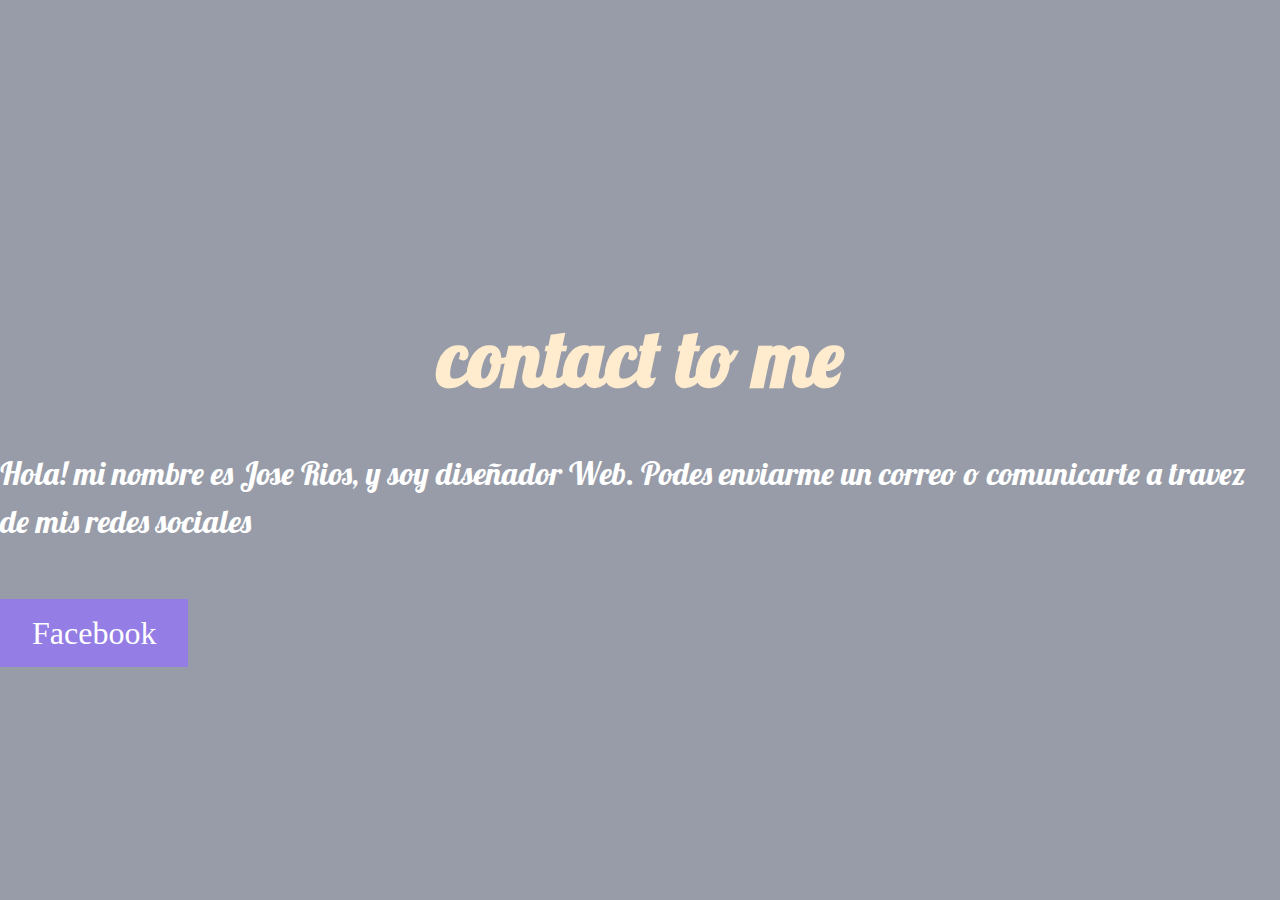
==== new beggining.html @ 57b9854e "1st commit" ====
<!DOCTYPE html>
<html lang="en">
<head>
    <meta charset="UTF-8">
    <meta name="viewport" content="width=device-width, initial-scale=1.0">
    <title>Wusht</title>
    <link rel="stylesheet" href="css/main.css">
    <link href="https://fonts.googleapis.com/css2?family=Lobster&display=swap" rel="stylesheet">

</head>
<body>

</div>

<header class="header content">
    <div class="header-video">
<video src="video/mar.mp4" muted autoplay loop></video></div>
<div class="header-overlay"></div>
<div class="header-content">
    <h1>contact to me</h1>
    <p>Hola! mi nombre es Jose Rios, y soy diseñador Web.
        Podes enviarme un correo o comunicarte a
        travez de mis redes sociales</p>
    <a href="https://www.facebook.com/ian.crimson.92" target="_blank"
    class="btn">Facebook</a>
</div>
</header>
</body>
</html>
---- css/main.css ----
* {box-sizing: border-box;
}
body {
margin: 0;
font-size: 1rem;
line-height: 1.5;
color: #333;
overflow-x: hidden;
}

.header {
height: 100vh;
display: flex;
align-items: center;
color: #fff;
}

.conten {
    max-width: 49rem;
    padding-left: 1rem;
    padding-right: 1rem;
    margin: auto;
    text-align: center;
}

.header-video {
    position: absolute;
    top: 0;
    left: 0;
    width: 100%;
    height: 100vh;
    overflow: hidden;
}
.header-video video {
min-width: 100%;
min-height: 100%;
}

.header-overlay {
    height: 100vh;
    width: 100vw;
    position: absolute;
    top:0;
    left:0;
    background: #303952;
z-index: 1;
opacity: .5;
}
.header-content {
    z-index: 2;
}
.header-content h1 {
    text-align: center;
    color: blanchedalmond;
    font-size: 80px;
    margin-bottom: 0;
    font-family: 'Lobster', cursive;
}

.header-content p{
    text-align: left;
    font-size: 2rem;
    display: block;
    padding-bottom: 2rem;
    font-family: 'Lobster', cursive;
}

.btn {
    background: #947de4;
    color:#fff;
    font-size: 2rem;
    padding: 1rem 2rem;
    text-decoration: none;
}
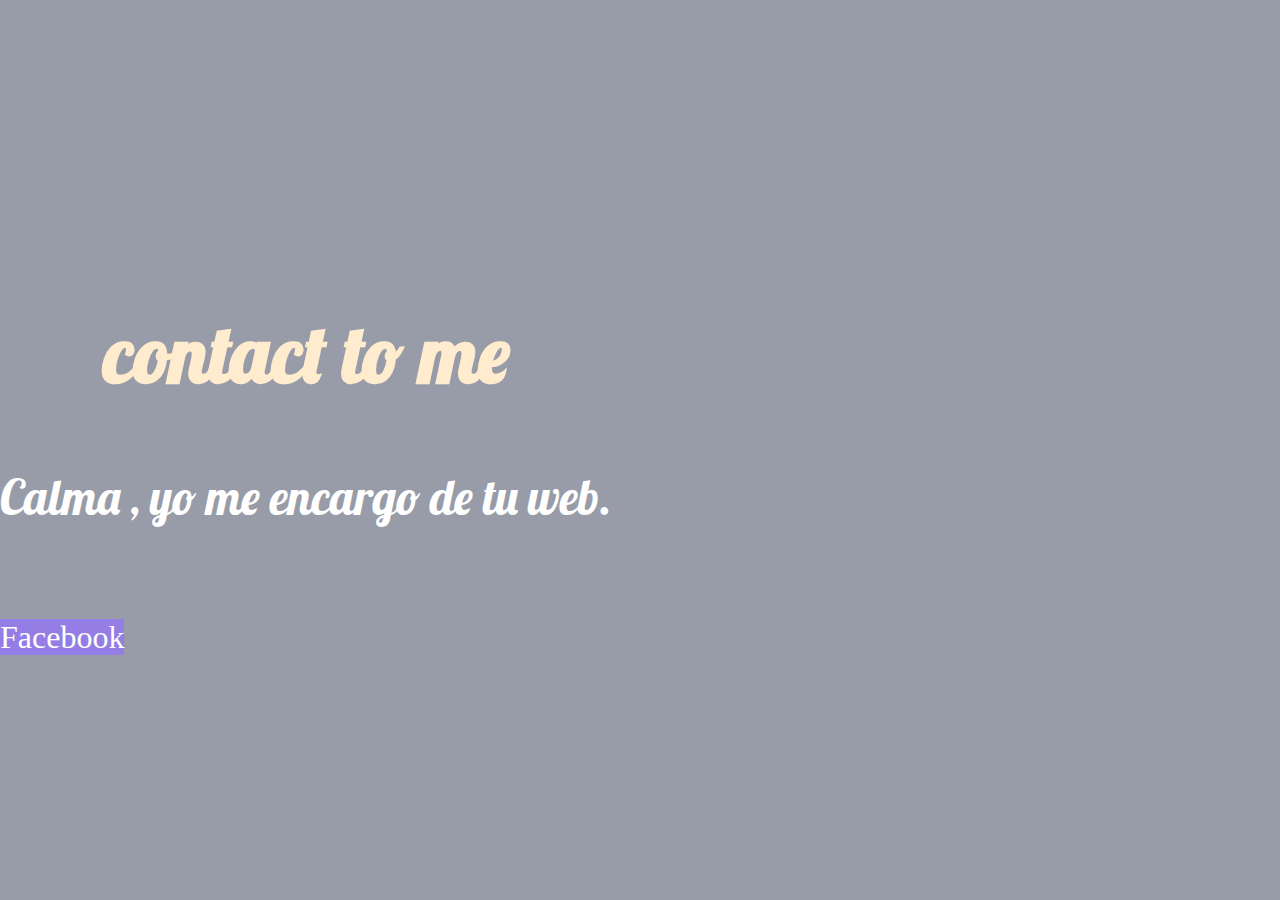
==== commit 7d8bff6d: "first commit" ====
--- a/new beggining.html
+++ b/new beggining.html
@@ -1,5 +1,6 @@
 <!DOCTYPE html>
 <html lang="en">
+
 <head>
     <meta charset="UTF-8">
     <meta name="viewport" content="width=device-width, initial-scale=1.0">
@@ -8,22 +9,21 @@
     <link href="https://fonts.googleapis.com/css2?family=Lobster&display=swap" rel="stylesheet">
 
 </head>
+
 <body>
 
-</div>
+    </div>
 
-<header class="header content">
-    <div class="header-video">
-<video src="video/mar.mp4" muted autoplay loop></video></div>
-<div class="header-overlay"></div>
-<div class="header-content">
-    <h1>contact to me</h1>
-    <p>Hola! mi nombre es Jose Rios, y soy diseñador Web.
-        Podes enviarme un correo o comunicarte a
-        travez de mis redes sociales</p>
-    <a href="https://www.facebook.com/ian.crimson.92" target="_blank"
-    class="btn">Facebook</a>
-</div>
-</header>
+    <header class="header content">
+        <div class="header-video">
+            <video src="video/mar.mp4" muted autoplay loop></video></div>
+        <div class="header-overlay"></div>
+        <div class="header-content">
+            <h1>contact to me</h1>
+            <p>Calma , yo me encargo de tu web.</p>
+            <a href="https://www.facebook.com/ian.crimson.92" target="_blank" class="btn">Facebook</a>
+        </div>
+    </header>
 </body>
+
 </html>--- a/css/main.css
+++ b/css/main.css
@@ -1,18 +1,20 @@
-* {box-sizing: border-box;
+* {
+    box-sizing: border-box;
 }
+
 body {
-margin: 0;
-font-size: 1rem;
-line-height: 1.5;
-color: #333;
-overflow-x: hidden;
+    margin: 0;
+    font-size: 1rem;
+    line-height: 1.5;
+    color: #333;
+    overflow-x: hidden;
 }
 
 .header {
-height: 100vh;
-display: flex;
-align-items: center;
-color: #fff;
+    height: 100vh;
+    display: flex;
+    align-items: center;
+    color: #fff;
 }
 
 .conten {
@@ -31,24 +33,27 @@
     height: 100vh;
     overflow: hidden;
 }
+
 .header-video video {
-min-width: 100%;
-min-height: 100%;
+    min-width: 100%;
+    min-height: 100%;
 }
 
 .header-overlay {
     height: 100vh;
     width: 100vw;
     position: absolute;
-    top:0;
-    left:0;
+    top: 0;
+    left: 0;
     background: #303952;
-z-index: 1;
-opacity: .5;
+    z-index: 1;
+    opacity: .5;
 }
+
 .header-content {
     z-index: 2;
 }
+
 .header-content h1 {
     text-align: center;
     color: blanchedalmond;
@@ -57,9 +62,9 @@
     font-family: 'Lobster', cursive;
 }
 
-.header-content p{
-    text-align: left;
-    font-size: 2rem;
+.header-content p {
+    text-align: center;
+    font-size: 3rem;
     display: block;
     padding-bottom: 2rem;
     font-family: 'Lobster', cursive;
@@ -67,8 +72,8 @@
 
 .btn {
     background: #947de4;
-    color:#fff;
+    color: #fff;
     font-size: 2rem;
-    padding: 1rem 2rem;
+    padding: 0;
     text-decoration: none;
-}
+}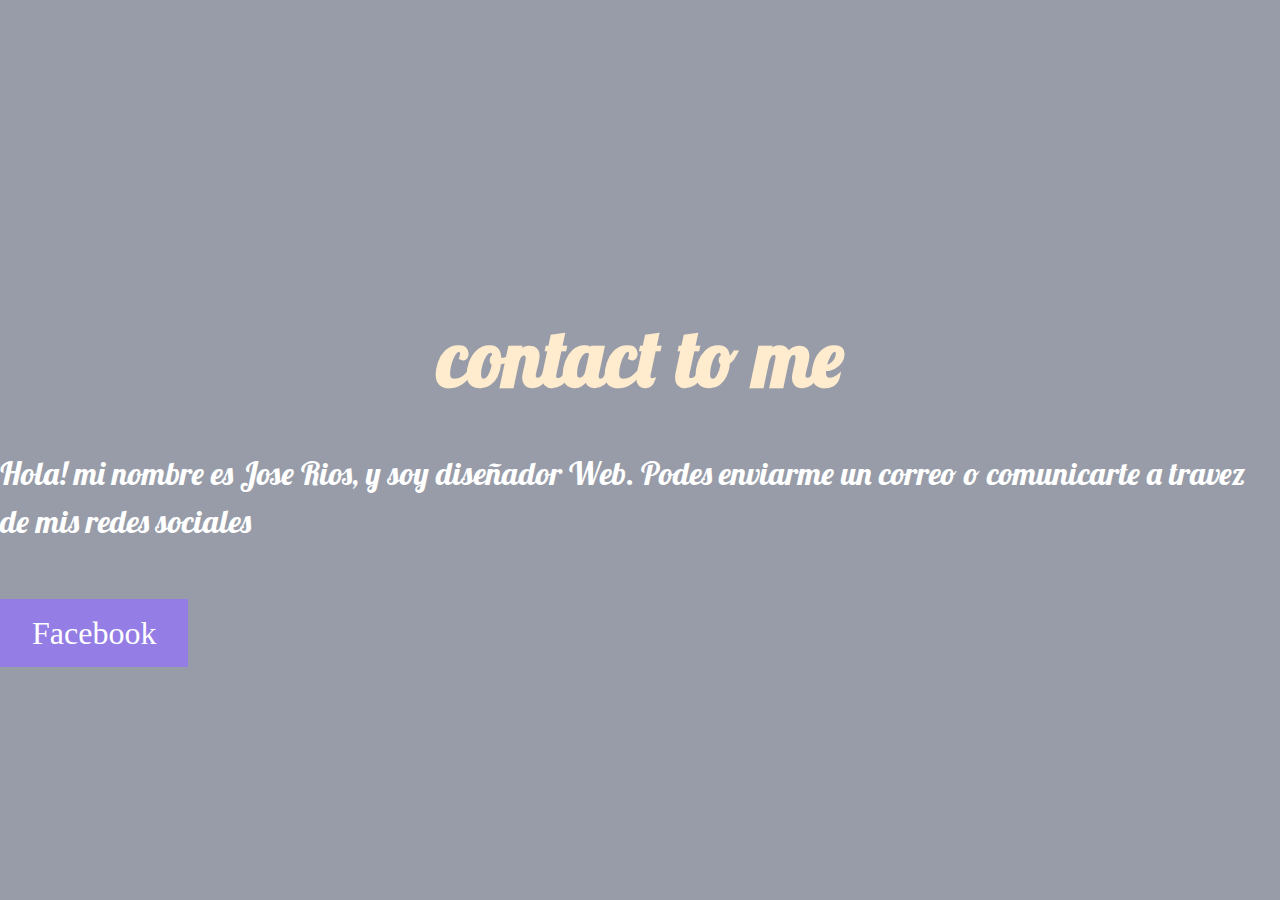
==== commit dca0bf6f: "YES..I'M TIRED." ====
--- a/new beggining.html
+++ b/new beggining.html
@@ -1,6 +1,5 @@
 <!DOCTYPE html>
 <html lang="en">
-
 <head>
     <meta charset="UTF-8">
     <meta name="viewport" content="width=device-width, initial-scale=1.0">
@@ -9,21 +8,22 @@
     <link href="https://fonts.googleapis.com/css2?family=Lobster&display=swap" rel="stylesheet">
 
 </head>
-
 <body>
 
-    </div>
+</div>
 
-    <header class="header content">
-        <div class="header-video">
-            <video src="video/mar.mp4" muted autoplay loop></video></div>
-        <div class="header-overlay"></div>
-        <div class="header-content">
-            <h1>contact to me</h1>
-            <p>Calma , yo me encargo de tu web.</p>
-            <a href="https://www.facebook.com/ian.crimson.92" target="_blank" class="btn">Facebook</a>
-        </div>
-    </header>
+<header class="header content">
+    <div class="header-video">
+<video src="video/mar.mp4" muted autoplay loop></video></div>
+<div class="header-overlay"></div>
+<div class="header-content">
+    <h1>contact to me</h1>
+    <p>Hola! mi nombre es Jose Rios, y soy diseñador Web.
+        Podes enviarme un correo o comunicarte a
+        travez de mis redes sociales</p>
+    <a href="https://www.facebook.com/ian.crimson.92" target="_blank"
+    class="btn">Facebook</a>
+</div>
+</header>
 </body>
-
 </html>--- a/css/main.css
+++ b/css/main.css
@@ -1,20 +1,18 @@
-* {
-    box-sizing: border-box;
+* {box-sizing: border-box;
 }
-
 body {
-    margin: 0;
-    font-size: 1rem;
-    line-height: 1.5;
-    color: #333;
-    overflow-x: hidden;
+margin: 0;
+font-size: 1rem;
+line-height: 1.5;
+color: #333;
+overflow-x: hidden;
 }
 
 .header {
-    height: 100vh;
-    display: flex;
-    align-items: center;
-    color: #fff;
+height: 100vh;
+display: flex;
+align-items: center;
+color: #fff;
 }
 
 .conten {
@@ -33,27 +31,24 @@
     height: 100vh;
     overflow: hidden;
 }
-
 .header-video video {
-    min-width: 100%;
-    min-height: 100%;
+min-width: 100%;
+min-height: 100%;
 }
 
 .header-overlay {
     height: 100vh;
     width: 100vw;
     position: absolute;
-    top: 0;
-    left: 0;
+    top:0;
+    left:0;
     background: #303952;
-    z-index: 1;
-    opacity: .5;
+z-index: 1;
+opacity: .5;
 }
-
 .header-content {
     z-index: 2;
 }
-
 .header-content h1 {
     text-align: center;
     color: blanchedalmond;
@@ -62,9 +57,9 @@
     font-family: 'Lobster', cursive;
 }
 
-.header-content p {
-    text-align: center;
-    font-size: 3rem;
+.header-content p{
+    text-align: left;
+    font-size: 2rem;
     display: block;
     padding-bottom: 2rem;
     font-family: 'Lobster', cursive;
@@ -72,8 +67,8 @@
 
 .btn {
     background: #947de4;
-    color: #fff;
+    color:#fff;
     font-size: 2rem;
-    padding: 0;
+    padding: 1rem 2rem;
     text-decoration: none;
-}+}
